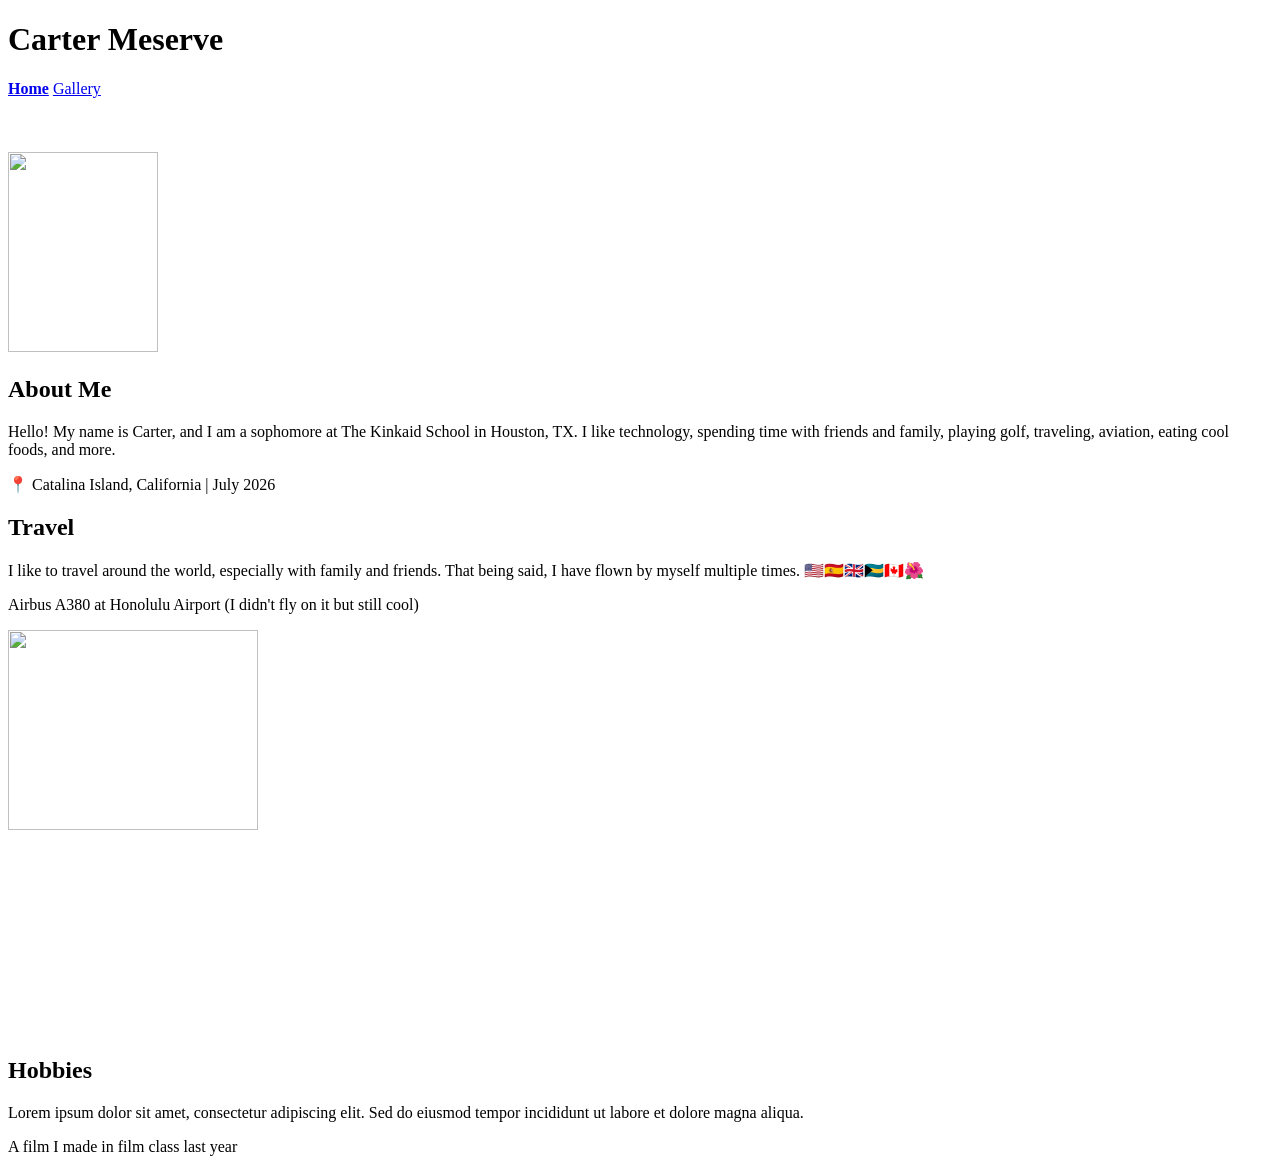
==== index.html @ c72808ed "Add files via upload" ====
<!DOCTYPE html>
<html>
    <head>
        <meta charset="utf-8">
        <meta name="viewport" content="width=device-width, initial-scale=1">
        <link rel="stylesheet" href="index.css">
        <title>Carter Meserve</title>
    </head>

    <body>
        <header>
            <h1>Carter Meserve</h1>
            <div id="navbar-container">
                <strong><a href="index.html">Home</a></strong>
                <a href="other-page.html">Gallery</a>
            </div>
            <br>
            <br>
        </header>
        <br>
            
            <div class="content-section" id="about-me">
                <img src="avalon.jpg" height="200" width="150"/>
                <div class="text-right">
                    <h2>About Me</h2>
                    <p>Hello! My name is Carter, and I am a sophomore at The Kinkaid School in Houston, TX. I like technology, spending time with friends and family, playing golf, traveling, aviation, eating cool foods, and more.</p>
                    <p class="img-desc">📍 Catalina Island, California | July 2026</p> 
                </div>
            </div>
        
        <div class="content-section" id="travel">
                <div class="text-left">
                    <h2>Travel</h2>
                    <p>I like to travel around the world, especially with family and friends. That being said, I have flown by myself multiple times. 🇺🇸🇪🇸🇬🇧🇧🇸🇨🇦🌺
                    </p>
                    <p class="img-desc">Airbus A380 at Honolulu Airport (I didn't fly on it but still cool)</p> 
                </div>
                <img src="a380.jpg" height="200" width="250"/>
        </div>

        <div class="content-section" id="hobbies">
                <iframe width="1000" height="200" src="https://www.youtube.com/embed/vpoMdBCxjNE?si=cxW5TOEWU8AMKf17" title="YouTube video player" frameborder="0" allow="accelerometer; autoplay; clipboard-write; encrypted-media; gyroscope; picture-in-picture; web-share" referrerpolicy="strict-origin-when-cross-origin" allowfullscreen></iframe>
                <div class="text-right">
                    <h2>Hobbies</h2>
                    <p>Lorem ipsum dolor sit amet, consectetur adipiscing elit. Sed do eiusmod tempor incididunt ut labore et dolore magna aliqua.</p>
                    <p class="img-desc">A film I made in film class last year</p> 
                </div>
        </div>
        
    </body>
</html>
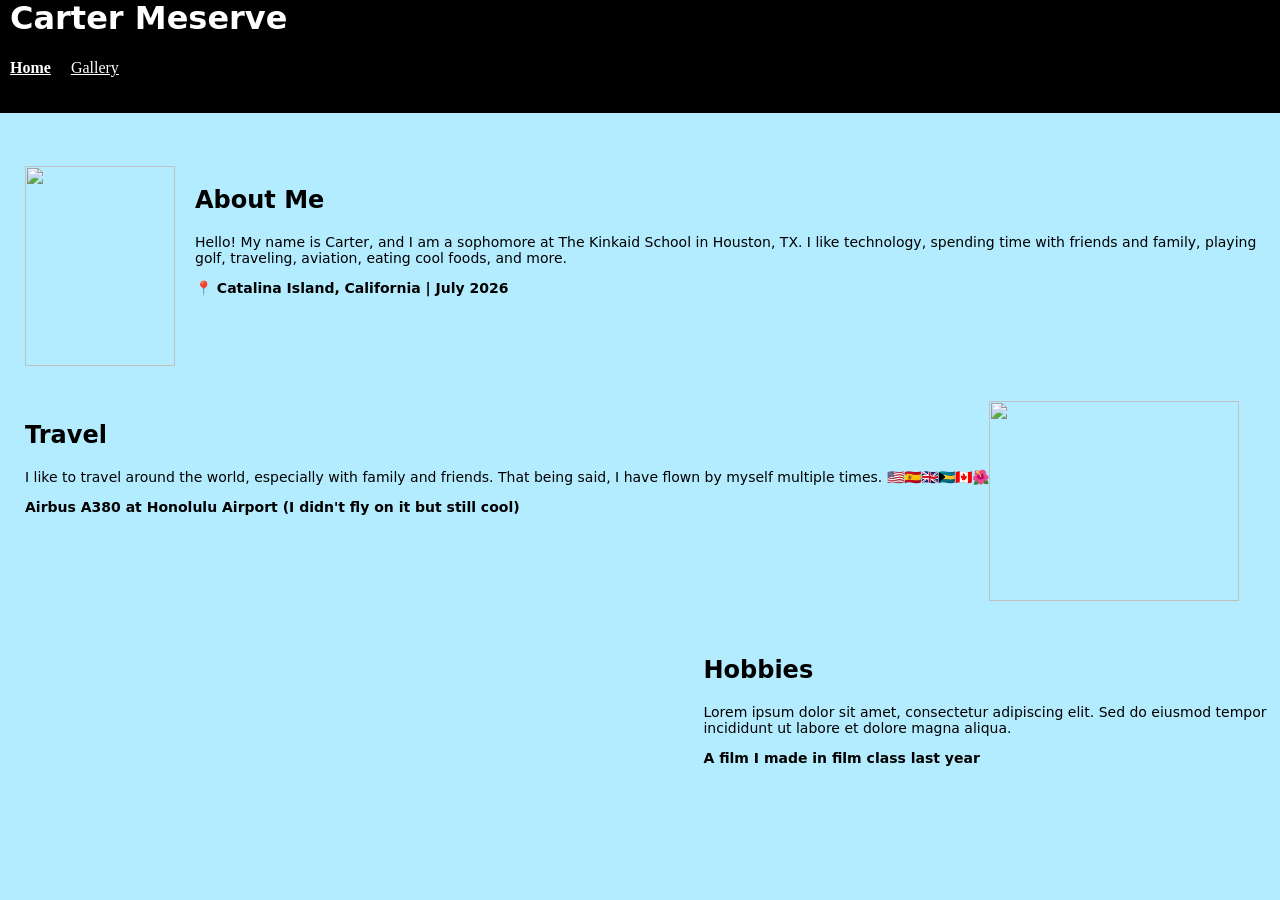
==== commit 04a6c4dc: "Update index.html" ====
--- a/index.html
+++ b/index.html
@@ -3,7 +3,7 @@
     <head>
         <meta charset="utf-8">
         <meta name="viewport" content="width=device-width, initial-scale=1">
-        <link rel="stylesheet" href="index.css">
+        <link rel="stylesheet" href="styles.css">
         <title>Carter Meserve</title>
     </head>
 
@@ -48,4 +48,4 @@
         </div>
         
     </body>
-</html>+</html>
--- a/styles.css
+++ b/styles.css
@@ -0,0 +1,63 @@
+* {
+    box-sizing: border-box;
+}
+  
+header {
+    background-color: black;
+    color: white;
+    margin-top: -22px;
+}
+
+header a{
+    color: white;
+    margin-right: 10px;
+    margin-left: 10px;
+}
+
+header h1{
+    margin-left: 10px;
+}
+
+body {
+    background-color: rgb(180, 236, 255);
+    margin: 0;
+    height: 100%;
+    width: 100%;
+}
+
+h1, h2, p {
+    font-family: system-ui;
+}
+
+h2 {
+    font-weight: 750;
+}
+
+#navbar-container {
+    display: flex;
+    justify-content: flex-start;
+}
+
+#about-me, #travel, #hobbies {
+    display: flex;
+    margin-left: 25px;
+}
+
+#travel {
+}
+
+.text-right {
+    margin-left: 20px;
+}
+
+p {
+    font-size: 14px;
+}
+
+.img-desc {
+    font-weight: 750;
+}
+
+.content-section {
+    margin-top: 35px;
+}
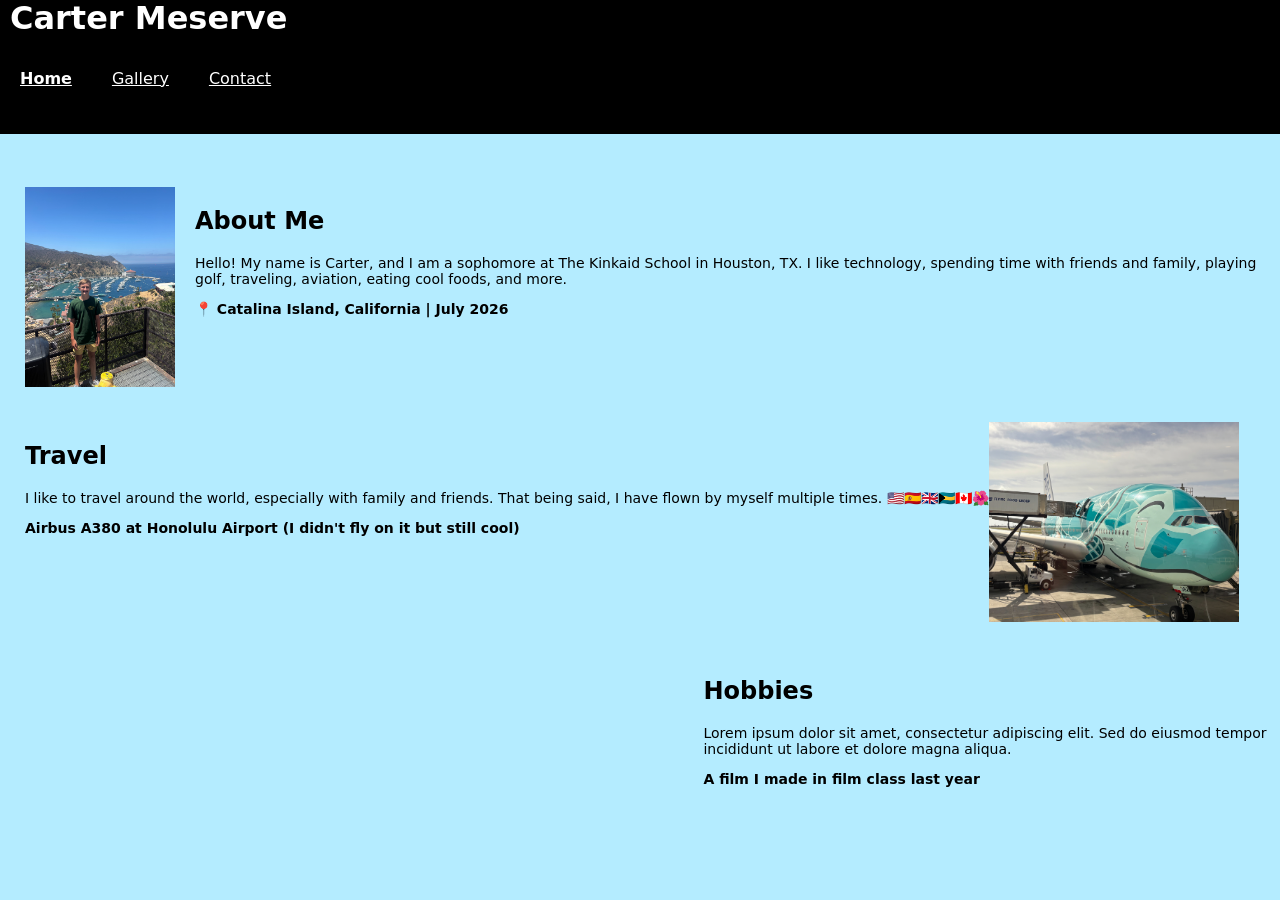
==== commit 616342f9: "Update index.html" ====
--- a/index.html
+++ b/index.html
@@ -11,8 +11,9 @@
         <header>
             <h1>Carter Meserve</h1>
             <div id="navbar-container">
-                <strong><a href="index.html">Home</a></strong>
-                <a href="other-page.html">Gallery</a>
+                <a href="index.html" class="selected-page">Home</a>
+                <a href="gallery.html">Gallery</a>
+                <a href="contact.html">Contact</a>
             </div>
             <br>
             <br>
--- a/styles.css
+++ b/styles.css
@@ -12,6 +12,17 @@
     color: white;
     margin-right: 10px;
     margin-left: 10px;
+    font-family: system-ui;
+    padding: 10px;
+}
+
+.selected-page {
+    font-weight: 800;
+}
+
+header a:hover {
+    background-color: white;
+    color: black;
 }
 
 header h1{
@@ -60,4 +71,4 @@
 
 .content-section {
     margin-top: 35px;
-}+}
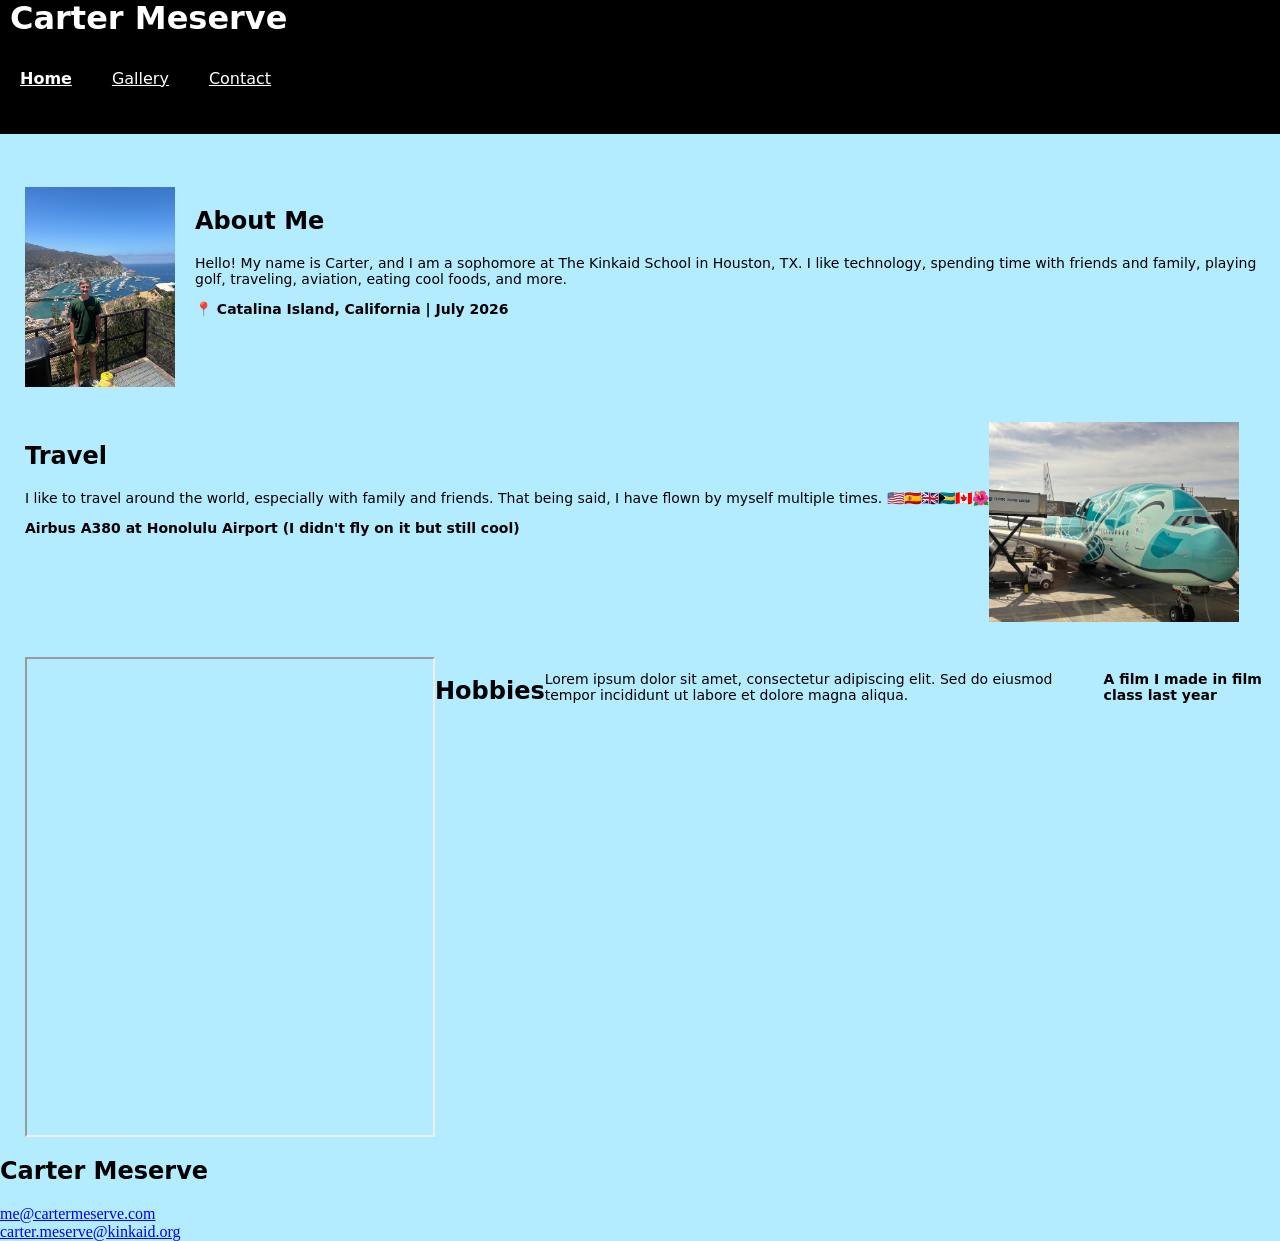
==== commit a0daa491: "Update index.html" ====
--- a/index.html
+++ b/index.html
@@ -38,15 +38,20 @@
                 </div>
                 <img src="a380.jpg" height="200" width="250"/>
         </div>
-
+        
         <div class="content-section" id="hobbies">
-                <iframe width="1000" height="200" src="https://www.youtube.com/embed/vpoMdBCxjNE?si=cxW5TOEWU8AMKf17" title="YouTube video player" frameborder="0" allow="accelerometer; autoplay; clipboard-write; encrypted-media; gyroscope; picture-in-picture; web-share" referrerpolicy="strict-origin-when-cross-origin" allowfullscreen></iframe>
-                <div class="text-right">
+            <iframe src="https://drive.google.com/file/d/1TIOrA604dQiPhZCiymGJnUZPvKrO-4FZ/preview" width="640" height="480"></iframe>
                     <h2>Hobbies</h2>
                     <p>Lorem ipsum dolor sit amet, consectetur adipiscing elit. Sed do eiusmod tempor incididunt ut labore et dolore magna aliqua.</p>
                     <p class="img-desc">A film I made in film class last year</p> 
                 </div>
         </div>
+        <footer>
+            <h2>Carter Meserve</h2>
+            <a href="mailto:me@cartermeserve.com">me@cartermeserve.com</a>
+            <br>
+            <a href="mailto:carter.meserve@kinkaid.org">carter.meserve@kinkaid.org</a>
+        </footer>
         
     </body>
 </html>
--- a/styles.css
+++ b/styles.css
@@ -72,3 +72,40 @@
 .content-section {
     margin-top: 35px;
 }
+
+#twentytwentysix{
+    padding: 20px;
+    display: flex;
+    flex-wrap: wrap;
+    justify-content: space-evenly;
+}
+
+#twentytwentyfive{
+    padding: 20px;
+    display: flex;
+    flex-wrap: wrap;
+    justify-content: space-evenly;
+    flex-direction: column;
+    align-items: center;
+}
+
+figure {
+    width: 200px;
+}
+
+figure img {
+    height: 150px;
+    width: 200px;
+    object-fit: cover;
+    border-radius: 15px;
+}
+
+figure figcaption {
+    text-align: center;
+    padding-top: 10px;
+    font-family: system-ui;
+}
+
+.year {
+    text-align: center;
+}
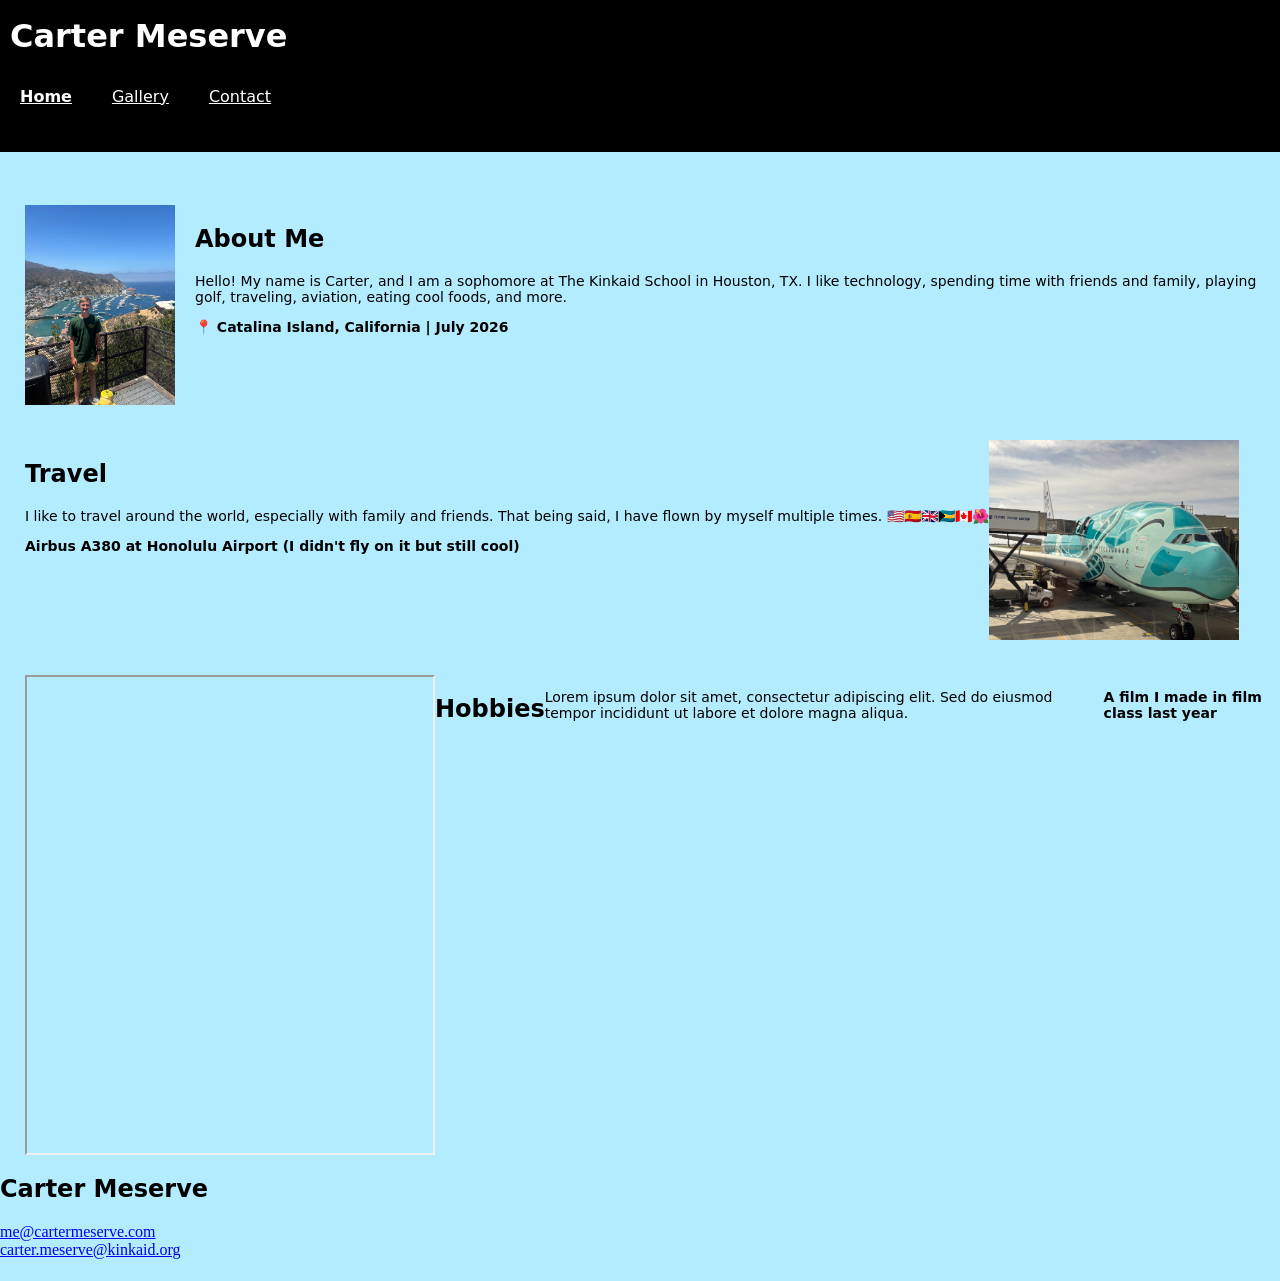
==== commit 15fd7270: "Update index.html" ====
--- a/index.html
+++ b/index.html
@@ -9,6 +9,7 @@
 
     <body>
         <header>
+            <br>
             <h1>Carter Meserve</h1>
             <div id="navbar-container">
                 <a href="index.html" class="selected-page">Home</a>
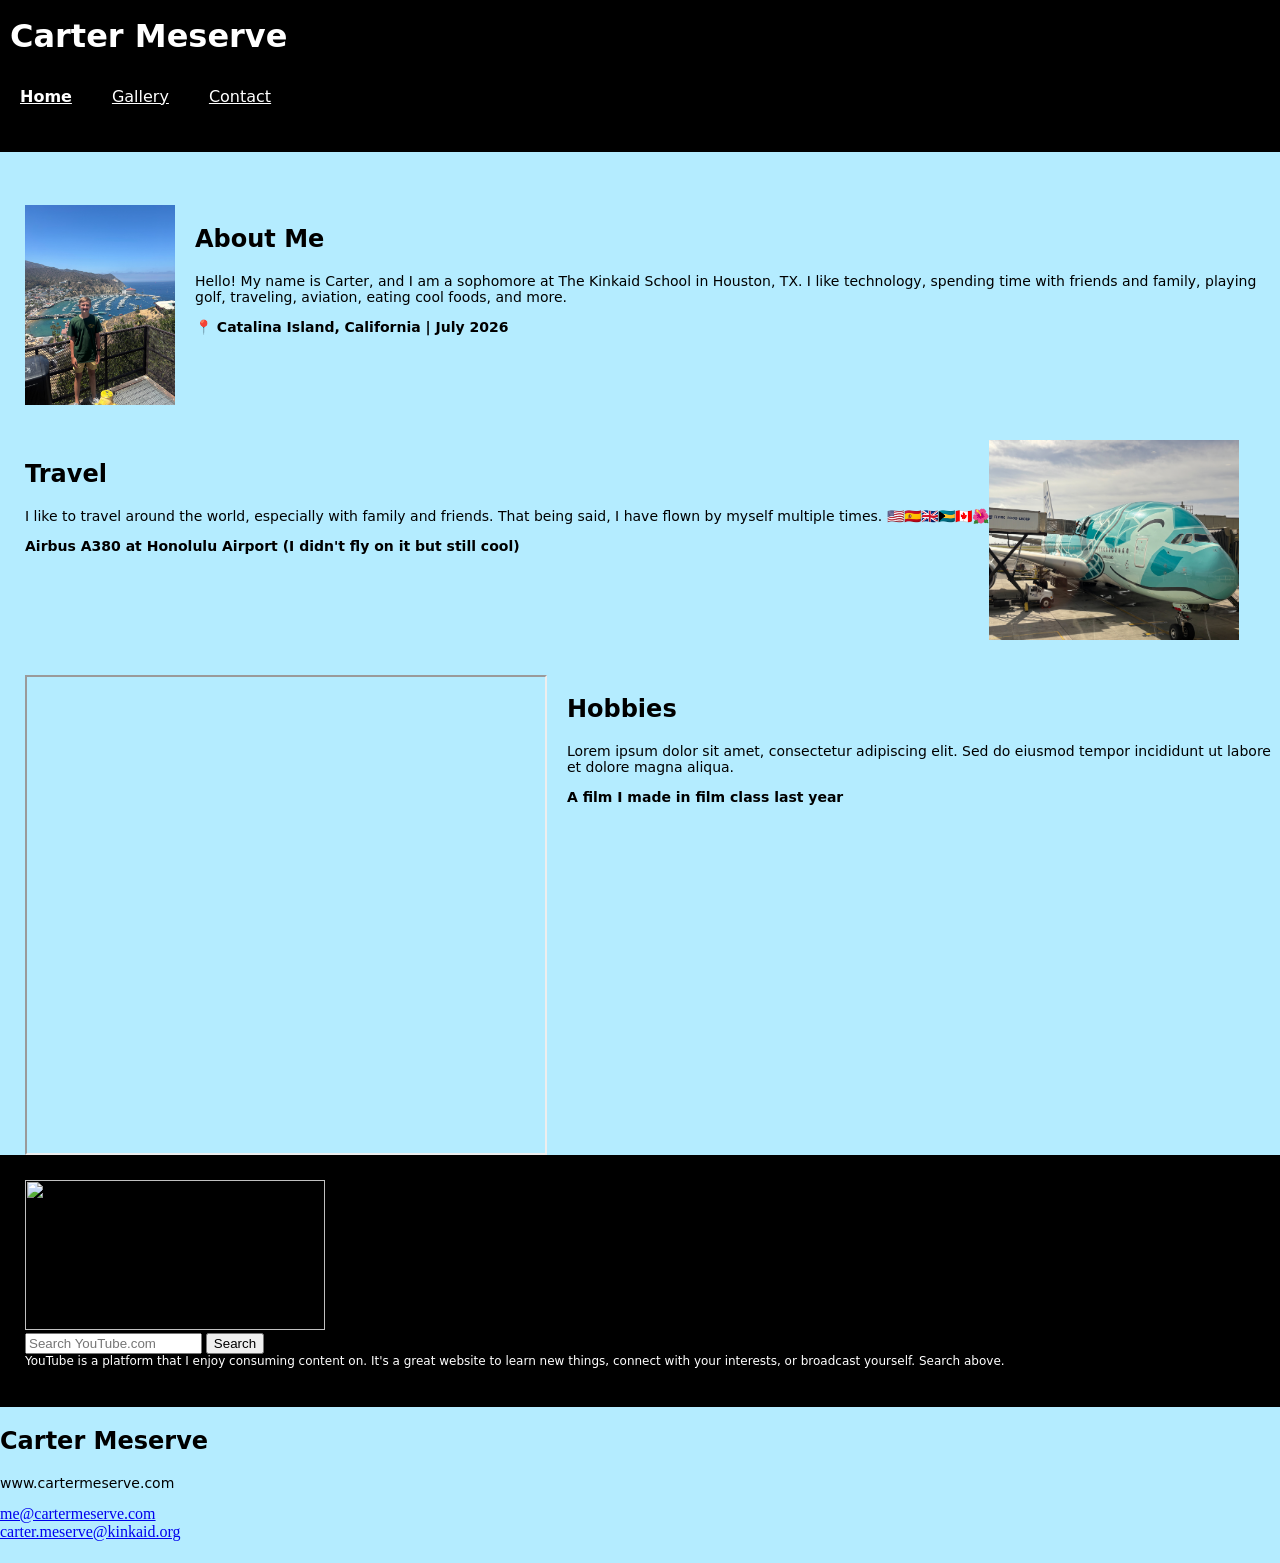
==== commit f116b56b: "Update index.html" ====
--- a/index.html
+++ b/index.html
@@ -42,13 +42,27 @@
         
         <div class="content-section" id="hobbies">
             <iframe src="https://drive.google.com/file/d/1TIOrA604dQiPhZCiymGJnUZPvKrO-4FZ/preview" width="640" height="480"></iframe>
+                <div class="text-right">
                     <h2>Hobbies</h2>
                     <p>Lorem ipsum dolor sit amet, consectetur adipiscing elit. Sed do eiusmod tempor incididunt ut labore et dolore magna aliqua.</p>
                     <p class="img-desc">A film I made in film class last year</p> 
                 </div>
         </div>
+
+        <div id="youtube">
+            <img src="youtube-logo.jpg" height="150" width="300"/>
+            <form target="_blank" action="https://www.youtube.com/results?search_query=">
+                <input type="text" name="search_query" placeholder="Search YouTube.com" />
+                <input type="submit" value="Search">
+            </form>
+            <div id="text-below"
+                <p>YouTube is a platform that I enjoy consuming content on. It's a great website to learn new things, connect with your interests, or broadcast yourself. Search above.</p>
+            </div>
+        </div>
+
         <footer>
             <h2>Carter Meserve</h2>
+            <p>www.cartermeserve.com</p>
             <a href="mailto:me@cartermeserve.com">me@cartermeserve.com</a>
             <br>
             <a href="mailto:carter.meserve@kinkaid.org">carter.meserve@kinkaid.org</a>
--- a/styles.css
+++ b/styles.css
@@ -109,3 +109,27 @@
 .year {
     text-align: center;
 }
+
+#youtube {
+    background-color: black;
+    padding: 25px;
+    color: white;
+    font-family: system-ui;
+    font-size: 12px;
+}
+
+
+
+
+/* #youtube {
+    padding: 25px;
+    background-color: black;
+    color: white;
+    display: flex;
+}
+
+#youtube form {
+    justify-content: space-evenly;
+    flex-direction: column;
+    align-items: center;
+} */
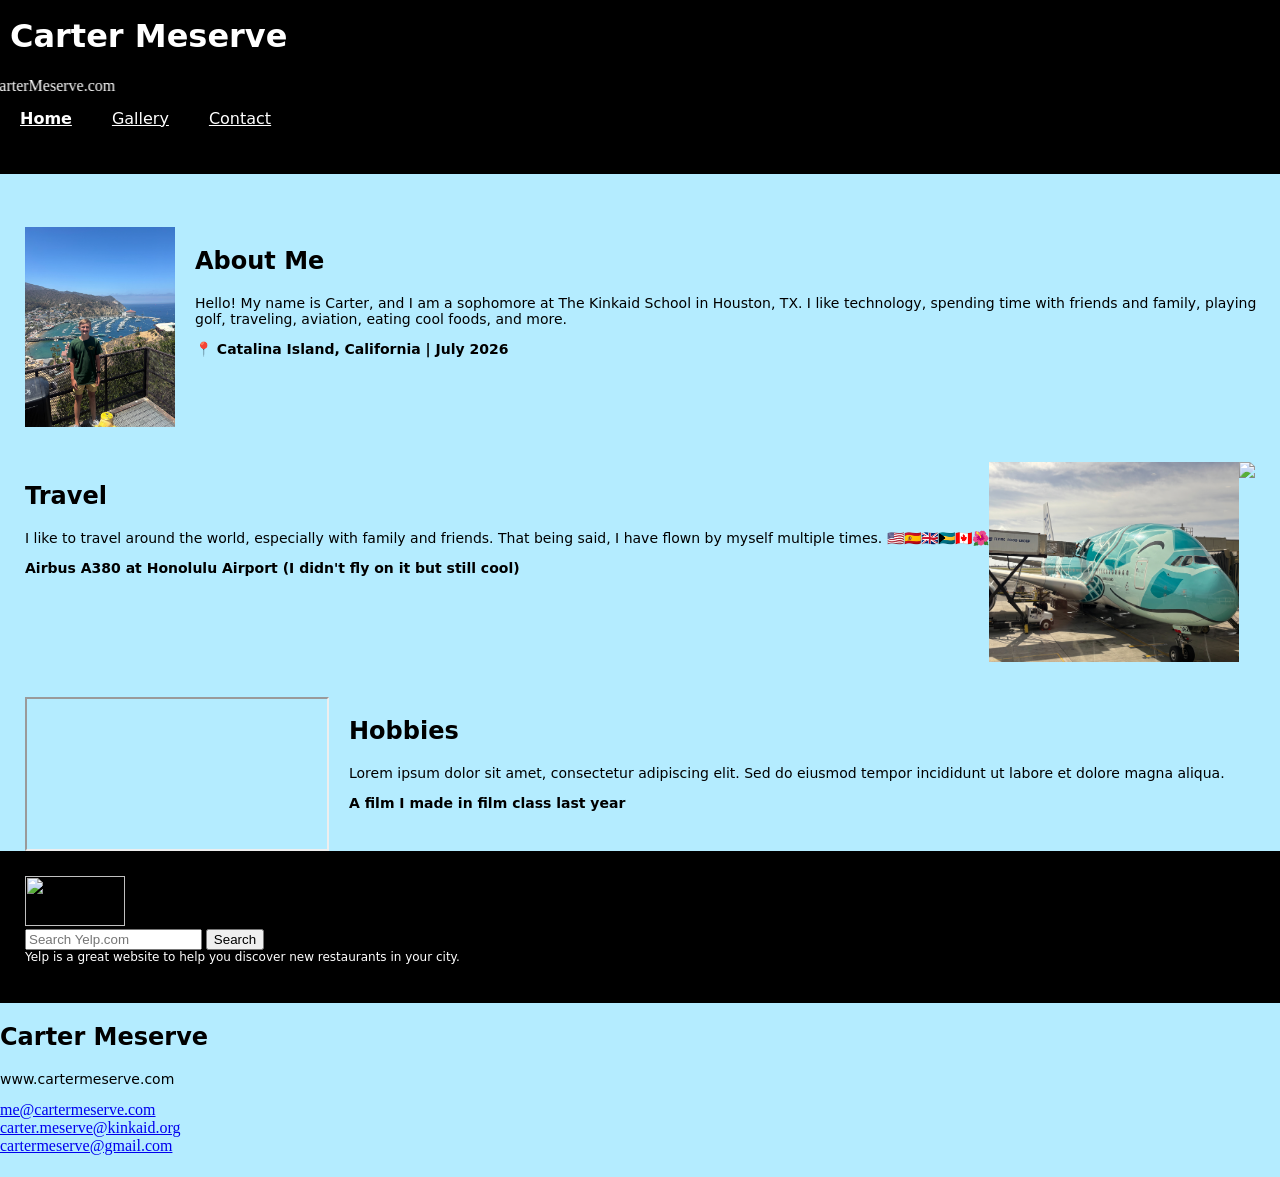
==== commit bad49be9: "Update index.html" ====
--- a/index.html
+++ b/index.html
@@ -11,6 +11,9 @@
         <header>
             <br>
             <h1>Carter Meserve</h1>
+            <marquee width="90%" direction="right">
+                Welcome to CarterMeserve.com
+            </marquee>
             <div id="navbar-container">
                 <a href="index.html" class="selected-page">Home</a>
                 <a href="gallery.html">Gallery</a>
@@ -37,11 +40,12 @@
                     </p>
                     <p class="img-desc">Airbus A380 at Honolulu Airport (I didn't fly on it but still cool)</p> 
                 </div>
-                <img src="a380.jpg" height="200" width="250"/>
+                <img id="a380" src="a380.jpg" height="200" width="250"/>
+                <img src="flight-map.png" height="150"/>
         </div>
         
         <div class="content-section" id="hobbies">
-            <iframe src="https://drive.google.com/file/d/1TIOrA604dQiPhZCiymGJnUZPvKrO-4FZ/preview" width="640" height="480"></iframe>
+            <iframe src="https://drive.google.com/file/d/1TIOrA604dQiPhZCiymGJnUZPvKrO-4FZ/preview" "></iframe>
                 <div class="text-right">
                     <h2>Hobbies</h2>
                     <p>Lorem ipsum dolor sit amet, consectetur adipiscing elit. Sed do eiusmod tempor incididunt ut labore et dolore magna aliqua.</p>
@@ -50,13 +54,13 @@
         </div>
 
         <div id="youtube">
-            <img src="youtube-logo.jpg" height="150" width="300"/>
-            <form target="_blank" action="https://www.youtube.com/results?search_query=">
-                <input type="text" name="search_query" placeholder="Search YouTube.com" />
-                <input type="submit" value="Search">
+            <img src="https://upload.wikimedia.org/wikipedia/commons/thumb/a/ad/Yelp_Logo.svg/3840px-Yelp_Logo.svg.png?utm_source=commons.wikimedia.org&utm_campaign=index&utm_content=thumbnail$0" height="50" width="100"/>
+            <form target="_blank" action="https://www.yelp.com/search?">
+                <input   type="text" name="find_desc" placeholder="Search Yelp.com" />
+                <input id="search-youtube" type="submit" value="Search">
             </form>
             <div id="text-below"
-                <p>YouTube is a platform that I enjoy consuming content on. It's a great website to learn new things, connect with your interests, or broadcast yourself. Search above.</p>
+                <p>Yelp is a great website to help you discover new restaurants in your city.</p>
             </div>
         </div>
 
@@ -66,6 +70,8 @@
             <a href="mailto:me@cartermeserve.com">me@cartermeserve.com</a>
             <br>
             <a href="mailto:carter.meserve@kinkaid.org">carter.meserve@kinkaid.org</a>
+            <br>
+            <a href="mailto:cartermeserve@gmail.com">cartermeserve@gmail.com</a>
         </footer>
         
     </body>
